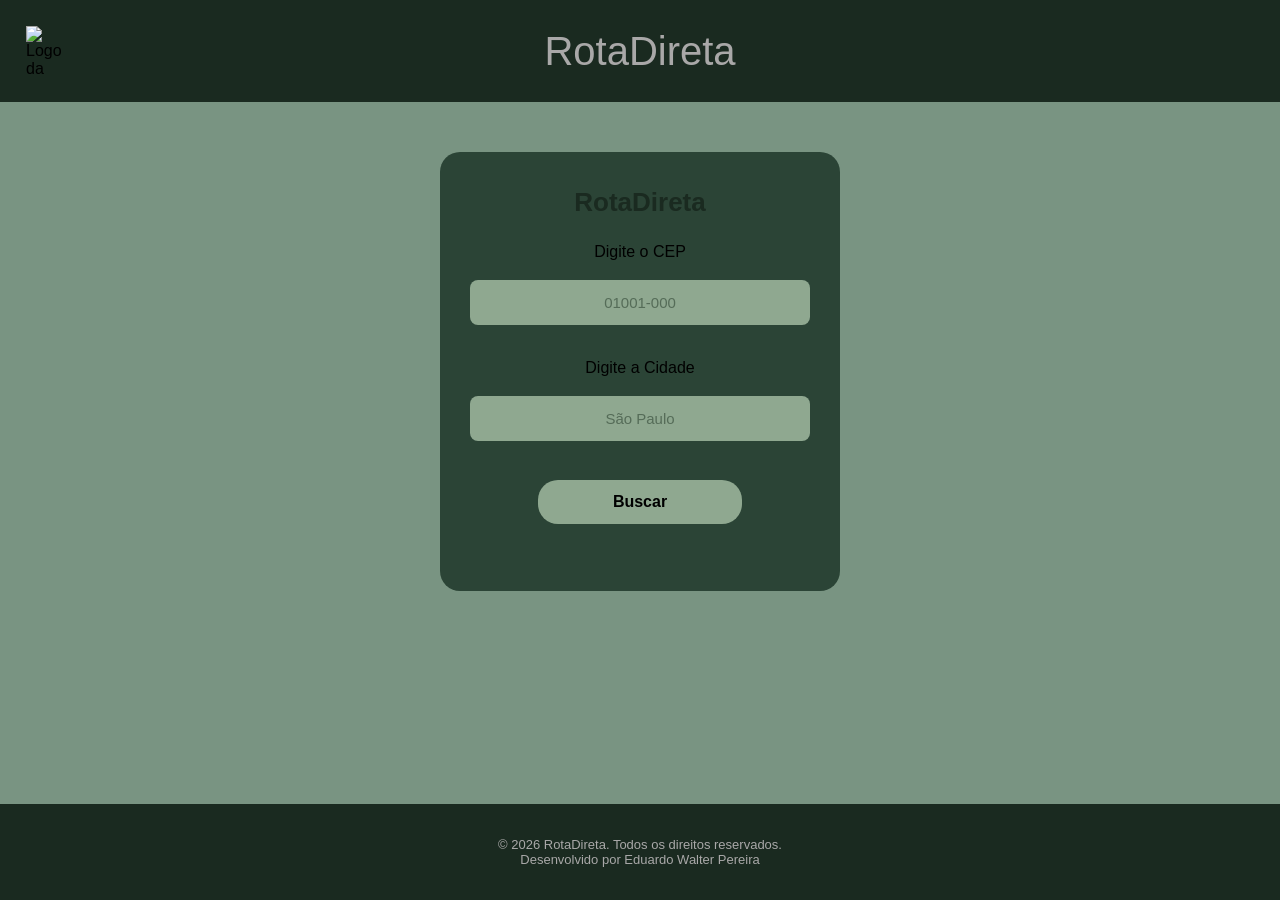
==== index.html @ 767e054f "Primeiro commit" ====
<!DOCTYPE html>
<html lang="pt-br">

<head>
    <meta charset="UTF-8">
    <meta name="viewport" content="width=device-width, initial-scale=1.0">
    <title>RotaDireta</title>
    <link rel="stylesheet" href="style.css">
</head>

<body>
    <!-- aqui fica o cabeçalho -->
    <header>
        <img src="logo RotaDireta.png" alt="Logo da RotaDireta" width="50" height="50">
        <h1>RotaDireta </h1>
    </header>
    <main>
        <!-- aqui fica o título -->
        <h1>RotaDireta</h1>
        <!-- aqui fica o formulário de consulta -->
        <form id="formConsulta">
            <label for="cep">Digite o CEP</label>
            <input id="cep" type="text" inputmode="numeric" maxlength="9" placeholder="01001-000" required>
            <label for="cidade">Digite a Cidade</label>

            <input id="cidade" type="text" placeholder="São Paulo" required>
            <button type="submit">Buscar</button>
        </form>
        <!-- aqui fica a mensagem de resultado -->
        <p id="mensagem" role="status" aria-live="polite"></p>
    </main>
    <!-- aqui fica o rodapé -->
    <footer>
        <p>© 2026 RotaDireta. Todos os direitos reservados.<br>
            Desenvolvido por Eduardo Walter Pereira</p>
    </footer>
    <!-- aqui fica o script -->
    <script src="index.js"></script>
</body>

</html>
---- style.css ----
/* ==============================
   MOBILE-FIRST
============================== */

* {
    box-sizing: border-box;
}

body {
    margin: 0;
    width: 100%;
    overflow-x: hidden;
}

.container {
    width: 100%;
    padding: 10px;
}

main {
    width: 90%;
    max-width: 700px;
    margin: 50px auto;
    padding: 25px;
}

header h1 {
    font-size: 32px;
}

h1 {
    font-size: 32px;
}

form {
    display: flex;
    justify-content: center;
    gap: 9px;
    flex-wrap: wrap;
}

input {
    width: 250px;
    min-height: 44px;
}

button {
    min-width: 44px;
    min-height: 44px;
}


/* ==============================
   TELAS MAIORES
============================== */

@media (min-width: 768px) {

    .container {
        width: 90%;
    }

    main {
        margin: 100px auto;
        padding: 35px;
    }

    header h1 {
        font-size: 50px;
    }

    h1 {
        font-size: 42px;
    }

    form {
        flex-wrap: nowrap;
    }
}
/* aqui fica o fundo da pagina */
body {
  margin: 0;
  padding: 0;
  font-family: Arial, sans-serif;
  background-color: #799482; 
  display: flex;
  flex-direction: column;
  min-height: 100vh;
  align-items: center;
}

/* aqui fica o cabeçalho */
header {
  background-color: #1a2a20 ;
  display: flex;
  align-items: center;
  justify-content: space-between;
  padding: 25px ;
  width: 100%;
  box-sizing: border-box;
  position: relative; 
}
/* aqui fica a imagem que tem no header */
header img {
  margin: 1px;
  width: 50px;
}
/* aqui fica o titulo do header */
header h1 {
  color: #A9A8A8; 
  margin: 0;
  font-size: 40px;
  font-weight: normal;
  position: absolute;
  left: 50%;
  transform: translateX(-50%);
  text-align: center;
}

/* aqui fica o card */
main {
  background-color: #2b4436; 
  border-radius: 20px;       
  padding: 35px 30px;
  width: 90%;
  max-width: 400px;          
  margin: 50px auto;         
  display: flex;
  flex-direction: column;
  align-items: center;
  box-sizing: border-box;
}
/* aqui fica o titulo do card */
main h1 {
  color: #1a2a20; 
  margin: 0 0 25px 0;
  font-size: 26px;
}

/* aqui fica o formulario dentro do card */
#formConsulta {
  display: flex;
  flex-direction: column;
  align-items: center;
  width: 100%;
}

/* aqui fica as escritas (Digite o CEP e Digite a Cidade) */
 label {
  color: #000000; 
  font-size: 16px;
  margin-bottom: 10px;
}

/* aqui fica o formulario input onde será escrito */
#formConsulta input {
  width: 100%;
  background-color: #8fa890; 
  border: none;
  border-radius: 8px;        
  padding: 14px;
  text-align: center;        
  font-size: 15px;
  color: #1a2a20;
  outline: none;
  box-sizing: border-box;
  margin-bottom: 25px;      
}

/*  aqui fica a escrita de exemplo dentro do input*/
input::placeholder {
  color: #556c58;
}

/* aqui fica o botão de buscar */
 button {
  width: 60%;                
  background-color: #8fa890; 
  color: #000000;
  border: none;
  border-radius: 20px;       
  padding: 12px;
  font-size: 16px;
  font-weight: bold;
  cursor: pointer;
  margin-top: 5px;
}

/*  aqui fica o rodapé */
footer {
  text-align: center;
  padding: 20px;
  color: #A9A8A8;
  font-size: 13px;
  width: 100%;
  margin-top: auto;
  background-color: #1a2a20;
}
/* aqui faz o link de abri o google maps 
em um botão e o de fazer nova pesquisa também */
a{
  display: inline-block; 
  padding: 12px 24px; 
  background-color: #8fa890;
   color: rgb(0, 0, 0); 
   border-radius:4px;
    font-family: system-ui,
    -apple-system, sans-serif;
    font-weight: 500; 
    font-size: 16px;
     border: none;
        text-decoration: none; 
  text-align: center;
}
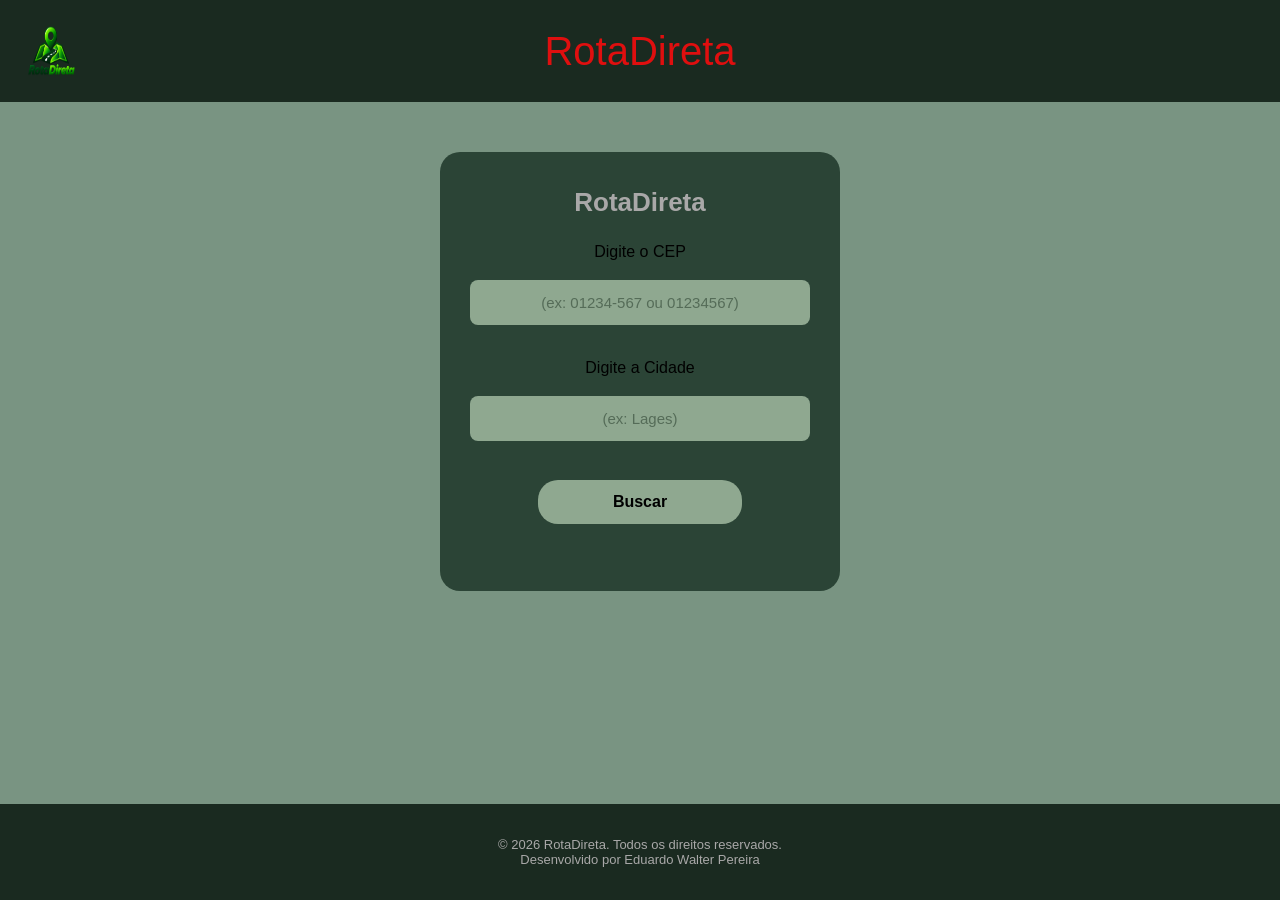
==== commit e8afb2c9: "primeiro commit" ====
--- a/index.html
+++ b/index.html
@@ -5,13 +5,20 @@
     <meta charset="UTF-8">
     <meta name="viewport" content="width=device-width, initial-scale=1.0">
     <title>RotaDireta</title>
+
     <link rel="stylesheet" href="style.css">
+
+    <link rel="manifest" href="manifest.json">
+
+    <meta name="theme-color" content="#1a2a20">
+
+    <link rel="apple-touch-icon" href="icons/icon-192.png">
 </head>
 
 <body>
     <!-- aqui fica o cabeçalho -->
     <header>
-        <img src="logo RotaDireta.png" alt="Logo da RotaDireta" width="50" height="50">
+       <img src="logo.png" alt="Logo da RotaDireta" width="50" height="50">
         <h1>RotaDireta </h1>
     </header>
     <main>
@@ -20,10 +27,10 @@
         <!-- aqui fica o formulário de consulta -->
         <form id="formConsulta">
             <label for="cep">Digite o CEP</label>
-            <input id="cep" type="text" inputmode="numeric" maxlength="9" placeholder="01001-000" required>
+            <input id="cep" type="text" inputmode="numeric" maxlength="9" placeholder="(ex: 01234-567 ou 01234567)" required>
             <label for="cidade">Digite a Cidade</label>
 
-            <input id="cidade" type="text" placeholder="São Paulo" required>
+            <input id="cidade" type="text" placeholder="(ex: Lages)" required>
             <button type="submit">Buscar</button>
         </form>
         <!-- aqui fica a mensagem de resultado -->
@@ -36,6 +43,19 @@
     </footer>
     <!-- aqui fica o script -->
     <script src="index.js"></script>
+    <script>
+if ("serviceWorker" in navigator) {
+    window.addEventListener("load", () => {
+        navigator.serviceWorker.register("sw.js")
+            .then(() => {
+                console.log("Service Worker registrado com sucesso!");
+            })
+            .catch((erro) => {
+                console.error("Erro ao registrar o Service Worker:", erro);
+            });
+    });
+}
+</script>
 </body>
 
 </html>
--- a/style.css
+++ b/style.css
@@ -107,7 +107,7 @@
 }
 /* aqui fica o titulo do header */
 header h1 {
-  color: #A9A8A8; 
+  color: #df0f0f; 
   margin: 0;
   font-size: 40px;
   font-weight: normal;
@@ -132,7 +132,7 @@
 }
 /* aqui fica o titulo do card */
 main h1 {
-  color: #1a2a20; 
+  color: #A9A8A8; 
   margin: 0 0 25px 0;
   font-size: 26px;
 }
@@ -212,3 +212,9 @@
         text-decoration: none; 
   text-align: center;
 }
+/* aqui deixa as mensagens de erro em vermelho */
+#mensagem.erro,
+#resultado.erro {
+    color: #ff0000 !important;
+    font-weight: 700 !important;
+}
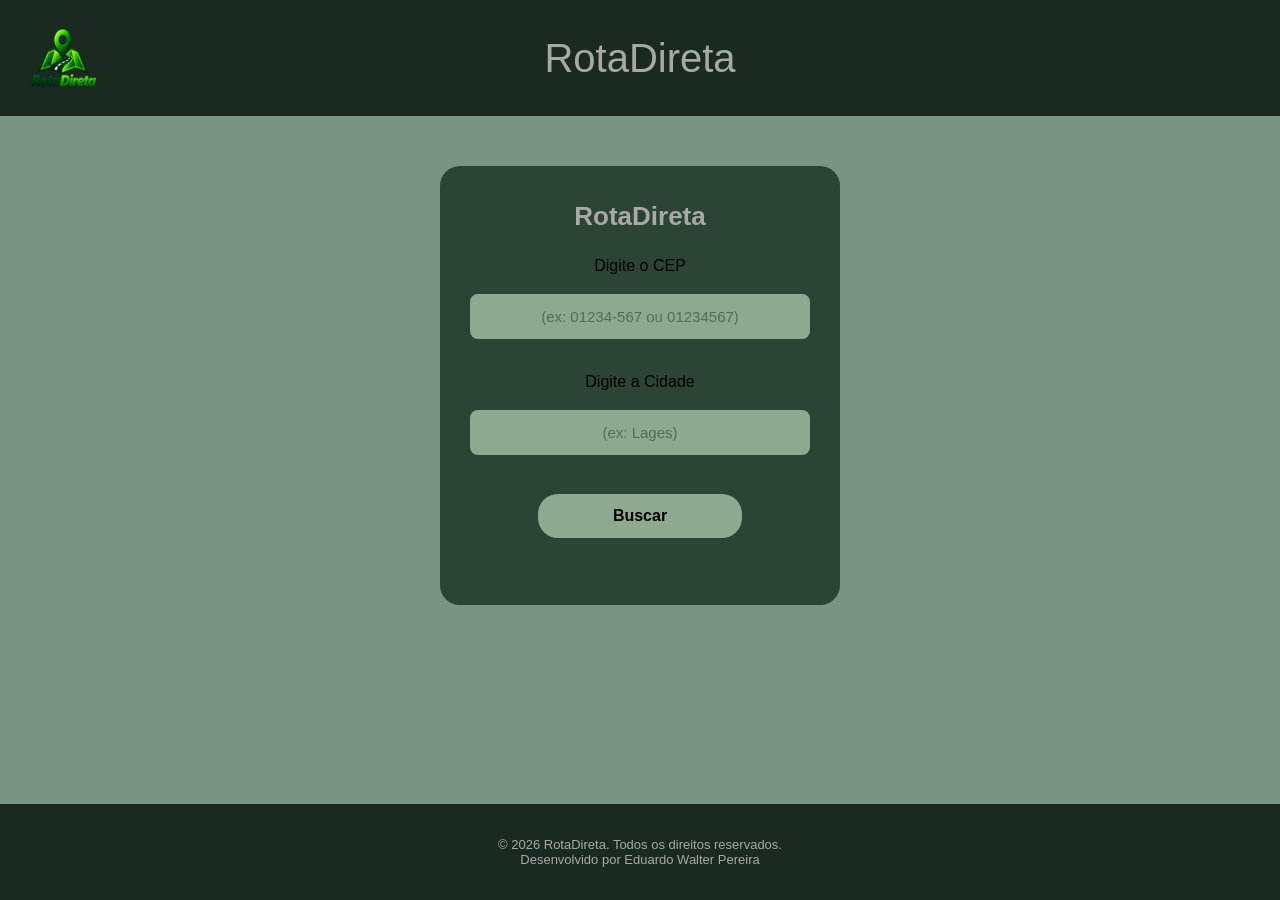
==== commit df2e6264: "mudei a imagem do header" ====
--- a/index.html
+++ b/index.html
@@ -18,12 +18,13 @@
 <body>
     <!-- aqui fica o cabeçalho -->
     <header>
-       <img src="logo.png" alt="Logo da RotaDireta" width="50" height="50">
+       <img src="logo.png" alt="Logo da RotaDireta" width="60" height="60">
         <h1>RotaDireta </h1>
+   
     </header>
     <main>
         <!-- aqui fica o título -->
-        <h1>RotaDireta</h1>
+        <h1>RotaDireta </h1>
         <!-- aqui fica o formulário de consulta -->
         <form id="formConsulta">
             <label for="cep">Digite o CEP</label>
--- a/style.css
+++ b/style.css
@@ -102,12 +102,12 @@
 }
 /* aqui fica a imagem que tem no header */
 header img {
-  margin: 1px;
-  width: 50px;
+  margin: 3px;
+  width: 70px;
 }
 /* aqui fica o titulo do header */
 header h1 {
-  color: #df0f0f; 
+  color: #A9A8A8; 
   margin: 0;
   font-size: 40px;
   font-weight: normal;
